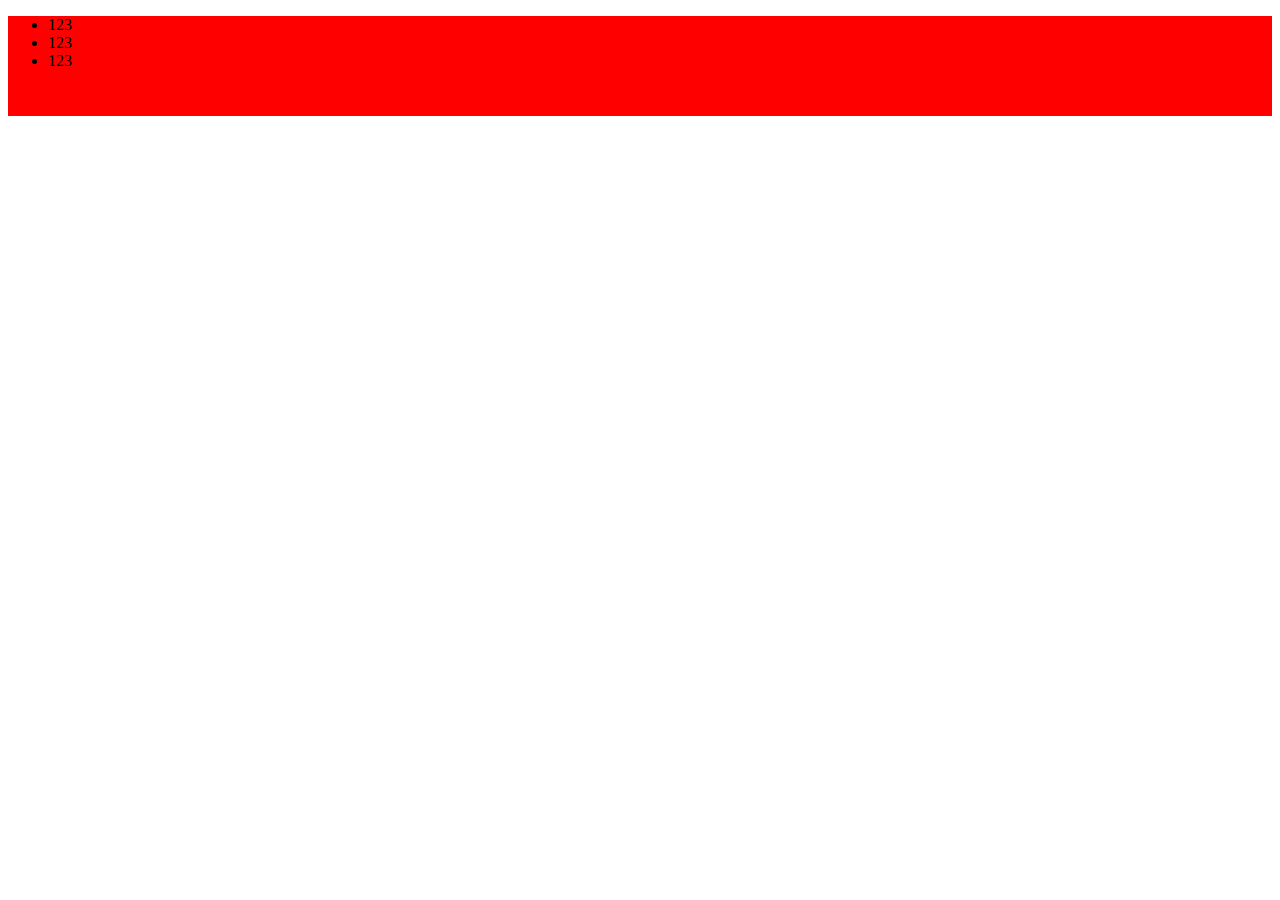
==== pickups/index.html @ 409c170a "头部中心部分" ====
<!DOCTYPE html>
<html lang="en">
    <head>
        <meta charset="UTF-8">
        <title>Document</title>
    <style>
        div{
            width: 100%;
            height: 100px;
            background-color: red;
        }
    </style>
    </head>
    <body>
        <div>
            <ul>
                <li>123</li>
                <li>123</li>
                <li>123</li>
            </ul>
        </div>
    </body>
</html>
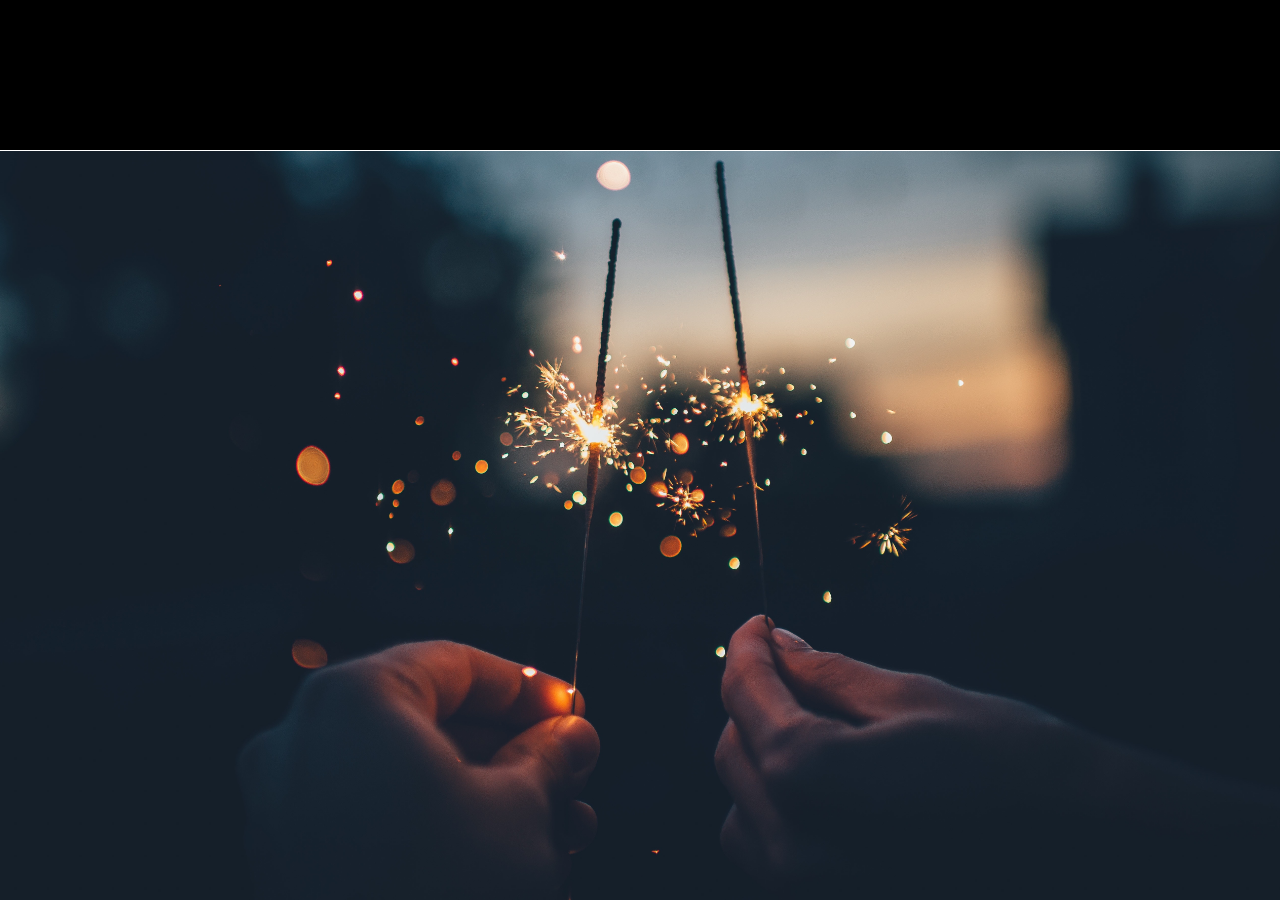
==== commit 9336621f: "finish login" ====
--- a/pickups/index.html
+++ b/pickups/index.html
@@ -1,23 +1,17 @@
 <!DOCTYPE html>
-<html lang="en">
-    <head>
-        <meta charset="UTF-8">
-        <title>Document</title>
-    <style>
-        div{
-            width: 100%;
-            height: 100px;
-            background-color: red;
-        }
-    </style>
-    </head>
-    <body>
-        <div>
-            <ul>
-                <li>123</li>
-                <li>123</li>
-                <li>123</li>
-            </ul>
-        </div>
-    </body>
+<html>
+
+<head>
+    <meta charset="UTF-8">
+    <link rel="stylesheet" href="css/style.css">
+    <link rel="stylesheet" href="css/index.css">
+    <title>拾壹</title>
+</head>
+
+<body>
+    <div class="top">
+
+    </div>
+</body>
+
 </html>--- a/pickups/css/style.css
+++ b/pickups/css/style.css
@@ -0,0 +1,50 @@
+body {
+    margin: 0;
+    padding: 0;
+    background-image: url(../images/bp10.jpg);
+    background-repeat: no-repeat;
+    background-position: center center;
+    background-attachment: fixed;
+    background-size: cover;
+}
+
+#bigBox {
+    margin: 0 auto;
+    margin-top: 200px;
+    padding: 20px 50px;
+    background-color: #00000090;
+    width: 400px;
+    height: 300px;
+    border-radius: 10px;
+    text-align: center;
+}
+
+#bigBox h1 {
+    color: white;
+}
+
+#bigBox .inputBox {
+    margin-top: 50px;
+}
+
+#bigBox .inputBox .inputText {
+    margin-top: 20px;
+}
+
+#bigBox .inputBox .inputText input {
+    border: 0;
+    padding: 10px 10px;
+    border-bottom: 1px solid white;
+    background-color: #00000000;
+    color: white;
+}
+
+#bigBox .inputBox .inputButton {
+    border: 0;
+    width: 150px;
+    height: 25px;
+    color: white;
+    margin-top: 30px;
+    border-radius: 20px;
+    background-color: dimgrey;
+}--- a/pickups/css/index.css
+++ b/pickups/css/index.css
@@ -0,0 +1,7 @@
+.top {
+    height: 150px;
+    background: black;
+    border-color: white;
+    border-width: 1px;
+    border-bottom-style: solid;
+}